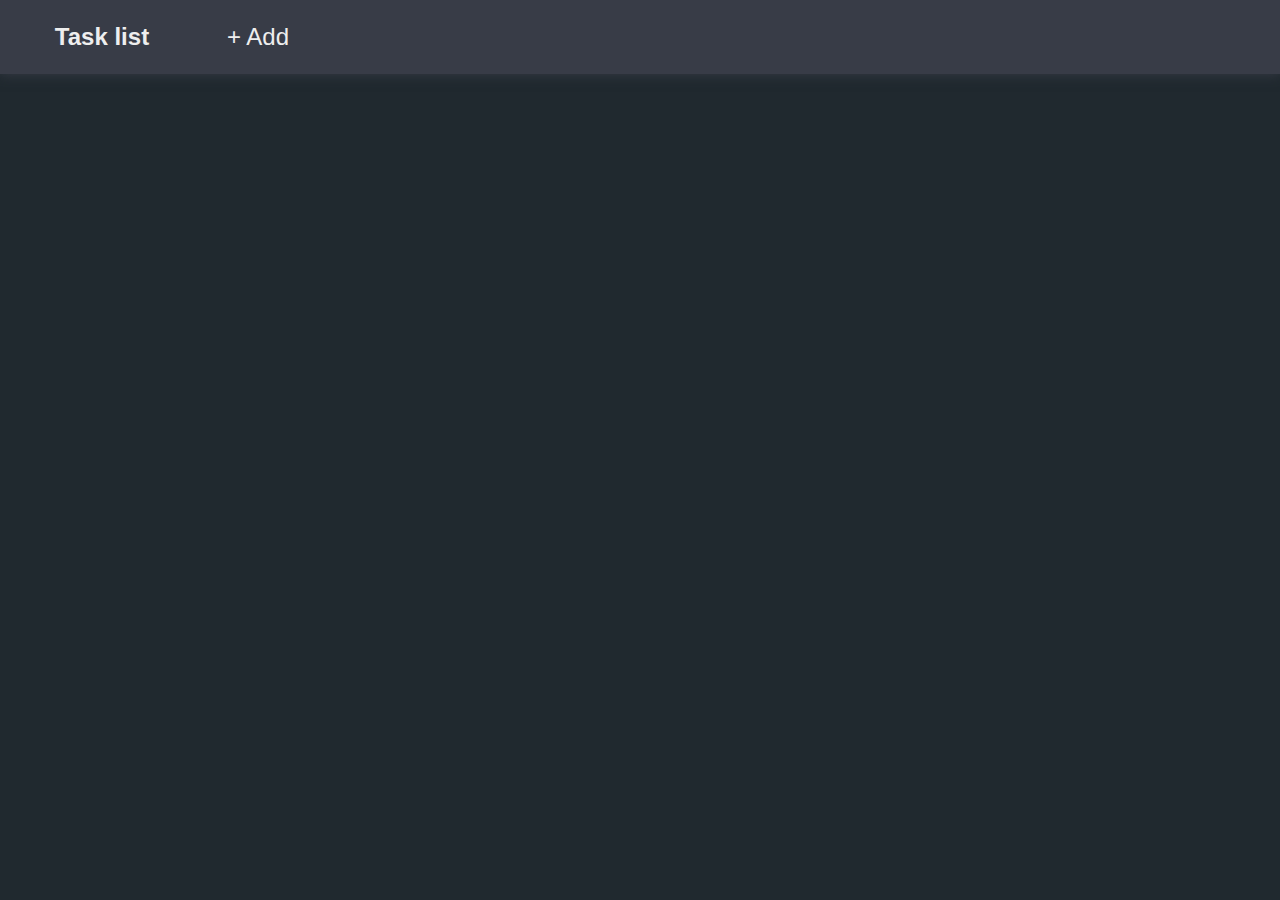
==== wwwroot/index.html @ f43fa4ee "Update index.html" ====
<!DOCTYPE html>
<html>
<head>
    <meta charset="utf-8" />
    <meta name="viewport" content="width=device-width" />
    <title>Task list</title>
    <link href="https://cdn.jsdelivr.net/npm/bootstrap@5.0.2/dist/css/bootstrap.min.css" rel="stylesheet" />
    <link rel="stylesheet" href="css/site.css" type="text/css">
</head>
<body>
    <div id="header">
        <div id="title" class="bblock"><a><b>Task list</b></a></div>
        <div id="add" class="bblock"><a>+ Add</a></div>
    </div>
    <form name="taskForm">
        <div id="table"></div>
    </form>

    <script>
        // получить все записи
        async function getTasks() {
            // отправляет запрос и получаем ответ
            const response = await fetch("/api/tasks", {
                method: "GET",
                headers: { "Accept": "application/json" }
            });
            // если запрос прошел нормально
            if (response.ok === true) {
                // получаем данные
                const tasks = await response.json();
                var rows = document.querySelector("#table");
                // добавляем полученные элементы в таблицу
                rows.innerHTML = "";
                tasks.forEach(task => {
                    rows.appendChild(row(task));
                })
            }
        }

        // удаление записи
        async function deleteTask(id) {
            const response = await fetch("/api/tasks/" + id, {
                method: "DELETE",
                headers: { "Accept": "application/json" }
            });
            if (response.ok === true) {
                const tasks = await response.json();
                var thisTask = document.getElementById(tasks.id);
                thisTask.remove();
            }
            else {
                const error = await response.json();
                console.log(error.message);
            }
        }

        // создание строки для таблицы
        function row(task) {

            var div = document.createElement("div");
            if (task.done == false) {
                div.setAttribute("class", "elementFalse");
            }
            else {
                div.setAttribute("class", "elementTrue");
            }
            div.setAttribute("id", task.id);

            var divTitle = document.createElement("div");
            divTitle.setAttribute("class", "elementTitle");
            divTitle.textContent = task.title;
            div.appendChild(divTitle);

            var divDescription = document.createElement("div");
            divDescription.setAttribute("class", "elementDescription");
            divDescription.textContent = task.description;
            div.appendChild(divDescription);

            var divDelete = document.createElement("button");
            divDelete.setAttribute("class", "elementdivDelete");
            divDelete.textContent = "Delete";
            divDelete.addEventListener("click", e => {
                e.preventDefault();
                deleteTask(task.id);
            });
            div.appendChild(divDelete);

            return div;
        }

        // загрузка списка
        getTasks();
    </script>
</body>
</html>
---- wwwroot/css/site.css ----
* {
    box-sizing: border-box;
    font-family: Roboto, 'Segoe UI', Tahoma, sans-serif;
}

.bblock {
    float: left;
    line-height: 42px;
    font-size: 24px;
    color: white;
    width: 124px;
    margin: 16px;
    text-align: center;
}

    .bblock a {
        color: #eee !important;
    }

    .bblock:hover {
        border-radius: 8px;
        box-shadow: 0 0 12px #20292f;
    }

        .bblock:hover a {
            color: #00a7af !important;
        }

#header {
    padding-left: 24px;
    height: 74px;
    background: #383c47;
    box-shadow: 0 0 12px #383c47;
}

body {
    background-color: #20292f;
}

#table {
    margin-top: 8%;
    margin-right: 16%;
    margin-left: 8%;
}

.elementFalse, .elementTrue {
    border-radius: 8px;
    margin-top: 28px;
    box-shadow: 0 0 12px #383c47;
    padding: 16px;
}

.elementTitle {
    font-size: 22px;
}

.elementDescription {
    font-size: 16px;
    margin-top: 2%;
}

.elementFalse {
    background-color: #eee;
}

    .elementFalse .elementTitle {
        color: #383c47;
    }

    .elementFalse .elementDescription {
        color: #878b8e;
    }

.elementTrue {
    background-color: #878b8e;
}

    .elementTrue .elementTitle {
        color: #eee;
    }

    .elementTrue .elementDescription {
        color: #bbb;
    }

.elementdivDelete {
    border: 0px;
    border-radius: 24px;
    padding: 4px 16px;
    background-color: #00a7af;
    position: absolute;
    left: 82%;
    box-shadow: 0 0 12px #383c47;
    color: #eeeeee;
    opacity: 0.8;
}

    .elementdivDelete:hover {
        opacity: 1;
    }
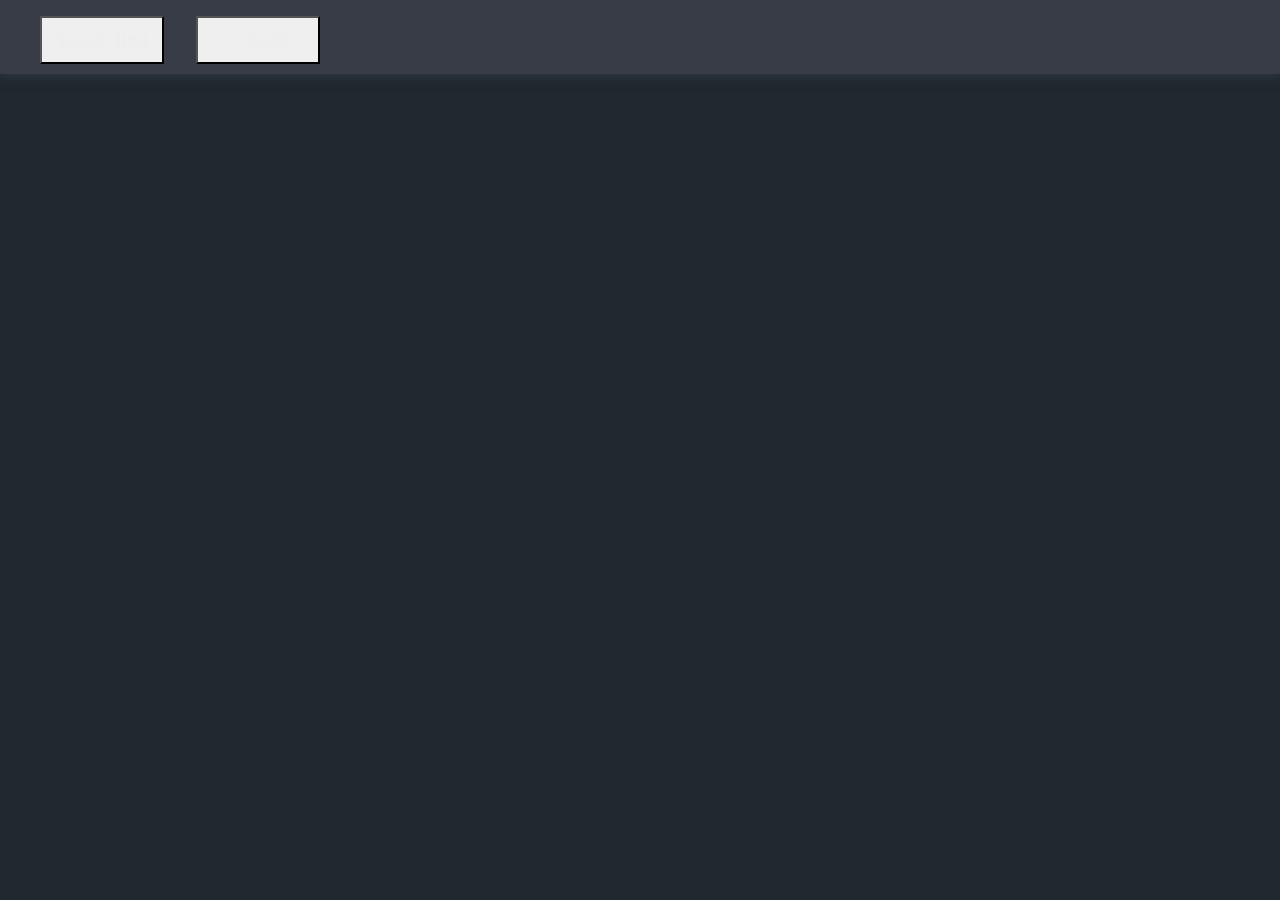
==== commit 6eb2d4bd: "Update index.html" ====
--- a/wwwroot/index.html
+++ b/wwwroot/index.html
@@ -9,8 +9,8 @@
 </head>
 <body>
     <div id="header">
-        <div id="title" class="bblock"><a><b>Task list</b></a></div>
-        <div id="add" class="bblock"><a>+ Add</a></div>
+        <button id="title" class="bblock"><a href="./index.html"><b>Task list</b></a></button>
+        <button id="add" class="bblock"><a href="./task.html">+ Add</a></button>
     </div>
     <form name="taskForm">
         <div id="table"></div>
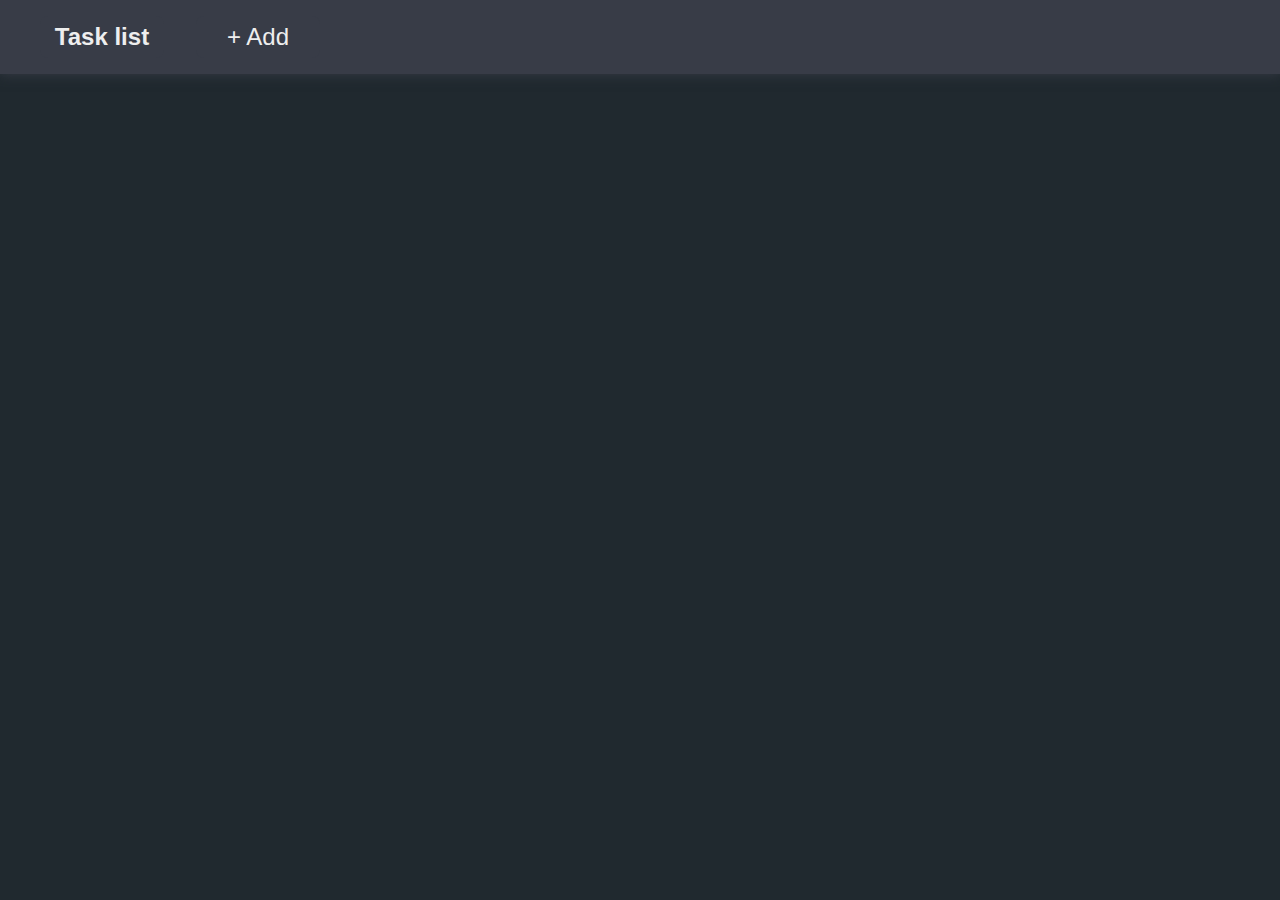
==== commit c6a58e49: "Update index.html" ====
--- a/wwwroot/index.html
+++ b/wwwroot/index.html
@@ -9,8 +9,8 @@
 </head>
 <body>
     <div id="header">
-        <button id="title" class="bblock"><a href="./index.html"><b>Task list</b></a></button>
-        <button id="add" class="bblock"><a href="./task.html">+ Add</a></button>
+        <button id="title" class="bblock"><p href="./index.html"><b>Task list</b></p></button>
+        <button id="add" class="bblock"><p href="./task.html">+ Add</p></button>
     </div>
     <form name="taskForm">
         <div id="table"></div>
--- a/wwwroot/css/site.css
+++ b/wwwroot/css/site.css
@@ -4,17 +4,23 @@
 }
 
 .bblock {
+    background-color: #383c47;
+    border-radius: 8px;
     float: left;
-    line-height: 42px;
+    line-height: 24px;
     font-size: 24px;
     color: white;
     width: 124px;
     margin: 16px;
     text-align: center;
+    border: 0px;
 }
 
-    .bblock a {
+    .bblock p {
         color: #eee !important;
+        text-decoration: none;
+        margin-top: 8px;
+        margin-bottom: 8px;
     }
 
     .bblock:hover {
@@ -22,7 +28,7 @@
         box-shadow: 0 0 12px #20292f;
     }
 
-        .bblock:hover a {
+        .bblock:hover p {
             color: #00a7af !important;
         }
 
@@ -41,6 +47,44 @@
     margin-top: 8%;
     margin-right: 16%;
     margin-left: 8%;
+}
+
+.form-control:focus, #input:focus {
+    box-shadow: 0 0 12px #bbb !important;
+    border: 0px;
+}
+
+#inputForm {
+    margin-top: 8%;
+    margin-right: 24%;
+    margin-left: 24%;
+    color: #eee;
+}
+
+#input, #inputTextarea {
+    border-radius: 8px;
+    margin-top: 4px;
+    box-shadow: 0 0 12px #383c47;
+    padding: 8px;
+    color: #383c47;
+    background-color: #eee;
+    border: 0px;
+}
+
+#inputTextarea {
+    height: 200px;
+}
+
+#mainText {
+    margin-bottom: 32px;
+}
+
+#otherText {
+    display: flex;
+    flex-wrap: nowrap;
+    justify-content: space-between;
+    flex-direction: column;
+    margin-bottom: 48px;
 }
 
 .elementFalse, .elementTrue {
@@ -98,3 +142,21 @@
     .elementdivDelete:hover {
         opacity: 1;
     }
+
+.elementSave {
+    border: 0px;
+    border-radius: 32px;
+    padding: 8px 40px;
+    background-color: #00a7af;
+    box-shadow: 0 0 12px #383c47;
+    color: #eeeeee;
+    opacity: 0.8;
+    font-size: 24px;
+    display: block;
+    margin-left: auto;
+    margin-right: auto;
+}
+
+    .elementSave:hover {
+        opacity: 1;
+    }
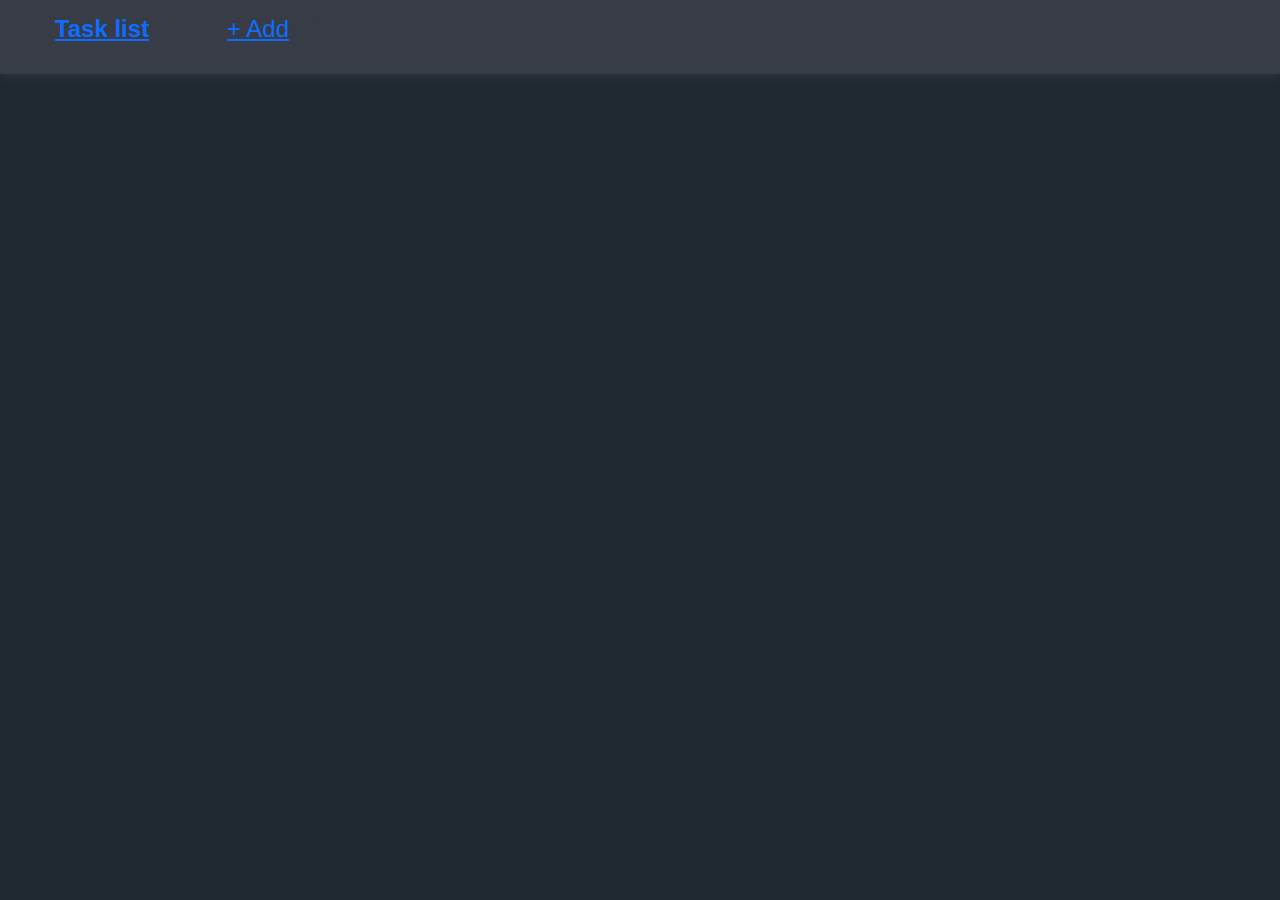
==== commit 25776419: "Update index.html" ====
--- a/wwwroot/index.html
+++ b/wwwroot/index.html
@@ -9,8 +9,8 @@
 </head>
 <body>
     <div id="header">
-        <button id="title" class="bblock"><p href="./index.html"><b>Task list</b></p></button>
-        <button id="add" class="bblock"><p href="./task.html">+ Add</p></button>
+        <button id="title" class="bblock"><a href="./index.html"><b>Task list</b></a></button>
+        <button id="add" class="bblock"><a href="./task.html">+ Add</a></button>
     </div>
     <form name="taskForm">
         <div id="table"></div>
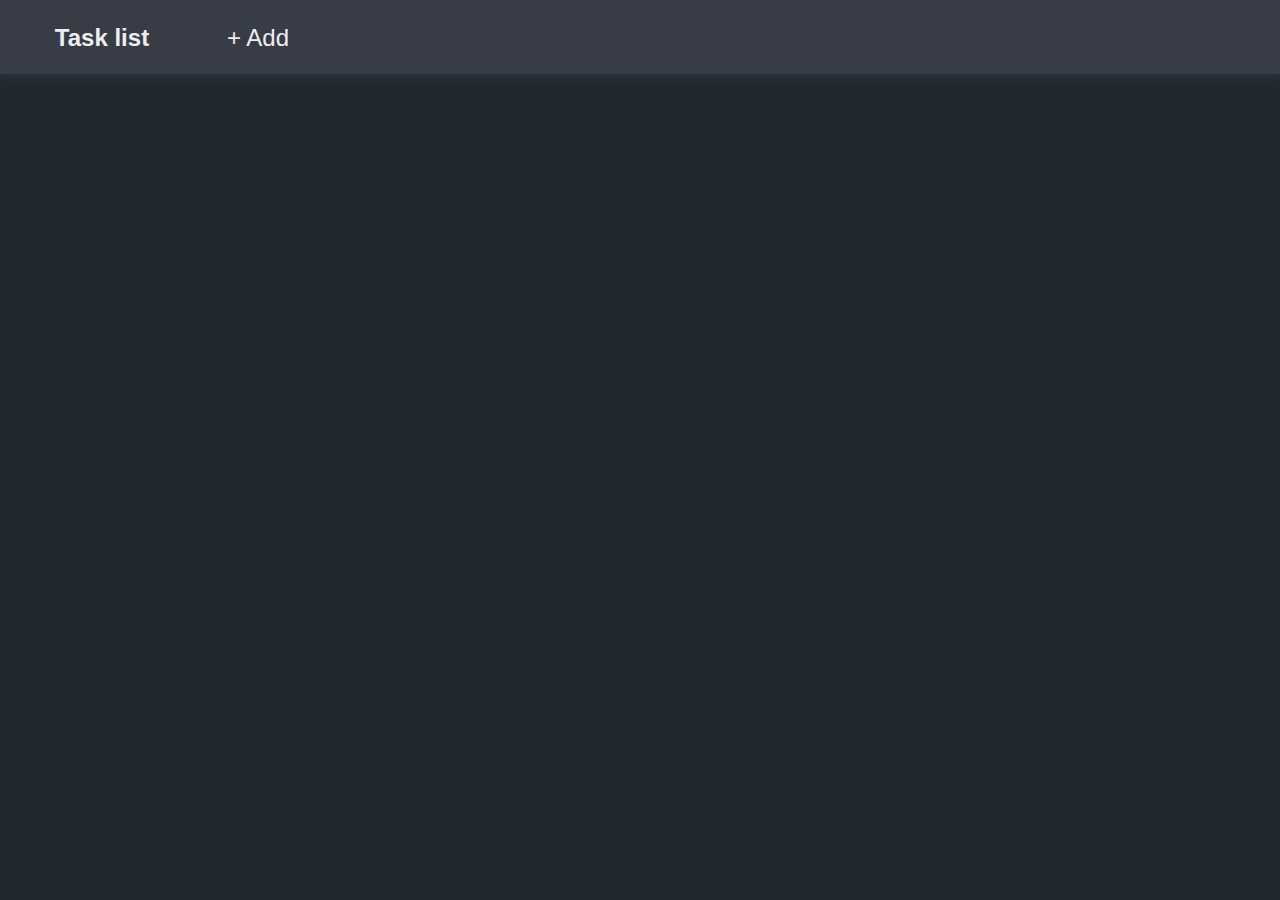
==== commit c804fbc2: "Update index.html" ====
--- a/wwwroot/index.html
+++ b/wwwroot/index.html
@@ -66,9 +66,24 @@
             }
             div.setAttribute("id", task.id);
 
+            var buttonDelete = document.createElement("button");
+            buttonDelete.setAttribute("class", "elementDelete");
+            buttonDelete.textContent = "Delete";
+            buttonDelete.addEventListener("click", e => {
+                e.preventDefault();
+                deleteTask(task.id);
+            });
+            div.appendChild(buttonDelete);
+
             var divTitle = document.createElement("div");
             divTitle.setAttribute("class", "elementTitle");
-            divTitle.textContent = task.title;
+            var pTitle = document.createElement("p");
+            var aTitle = document.createElement("a");
+            aTitle.setAttribute("href", "./task.html?" + task.id);
+            aTitle.setAttribute("id", "aTitle");
+            aTitle.textContent = task.title;
+            pTitle.appendChild(aTitle);
+            divTitle.appendChild(pTitle);
             div.appendChild(divTitle);
 
             var divDescription = document.createElement("div");
@@ -76,14 +91,17 @@
             divDescription.textContent = task.description;
             div.appendChild(divDescription);
 
-            var divDelete = document.createElement("button");
-            divDelete.setAttribute("class", "elementdivDelete");
-            divDelete.textContent = "Delete";
-            divDelete.addEventListener("click", e => {
-                e.preventDefault();
-                deleteTask(task.id);
-            });
-            div.appendChild(divDelete);
+            var divOther = document.createElement("div");
+            divOther.setAttribute("class", "elementOther");
+            var divDate = document.createElement("div");
+            divDate.setAttribute("class", "elementDate");
+            divDate.textContent = task.dateOfCreation;
+            divOther.appendChild(divDate);
+            var divAutor = document.createElement("div");
+            divAutor.setAttribute("class", "elementAutor");
+            divAutor.textContent = task.autor;
+            divOther.appendChild(divAutor);
+            div.appendChild(divOther);
 
             return div;
         }
--- a/wwwroot/css/site.css
+++ b/wwwroot/css/site.css
@@ -7,7 +7,7 @@
     background-color: #383c47;
     border-radius: 8px;
     float: left;
-    line-height: 24px;
+    line-height: 42px;
     font-size: 24px;
     color: white;
     width: 124px;
@@ -16,11 +16,9 @@
     border: 0px;
 }
 
-    .bblock p {
+    .bblock a {
         color: #eee !important;
         text-decoration: none;
-        margin-top: 8px;
-        margin-bottom: 8px;
     }
 
     .bblock:hover {
@@ -28,7 +26,7 @@
         box-shadow: 0 0 12px #20292f;
     }
 
-        .bblock:hover p {
+        .bblock:hover a {
             color: #00a7af !important;
         }
 
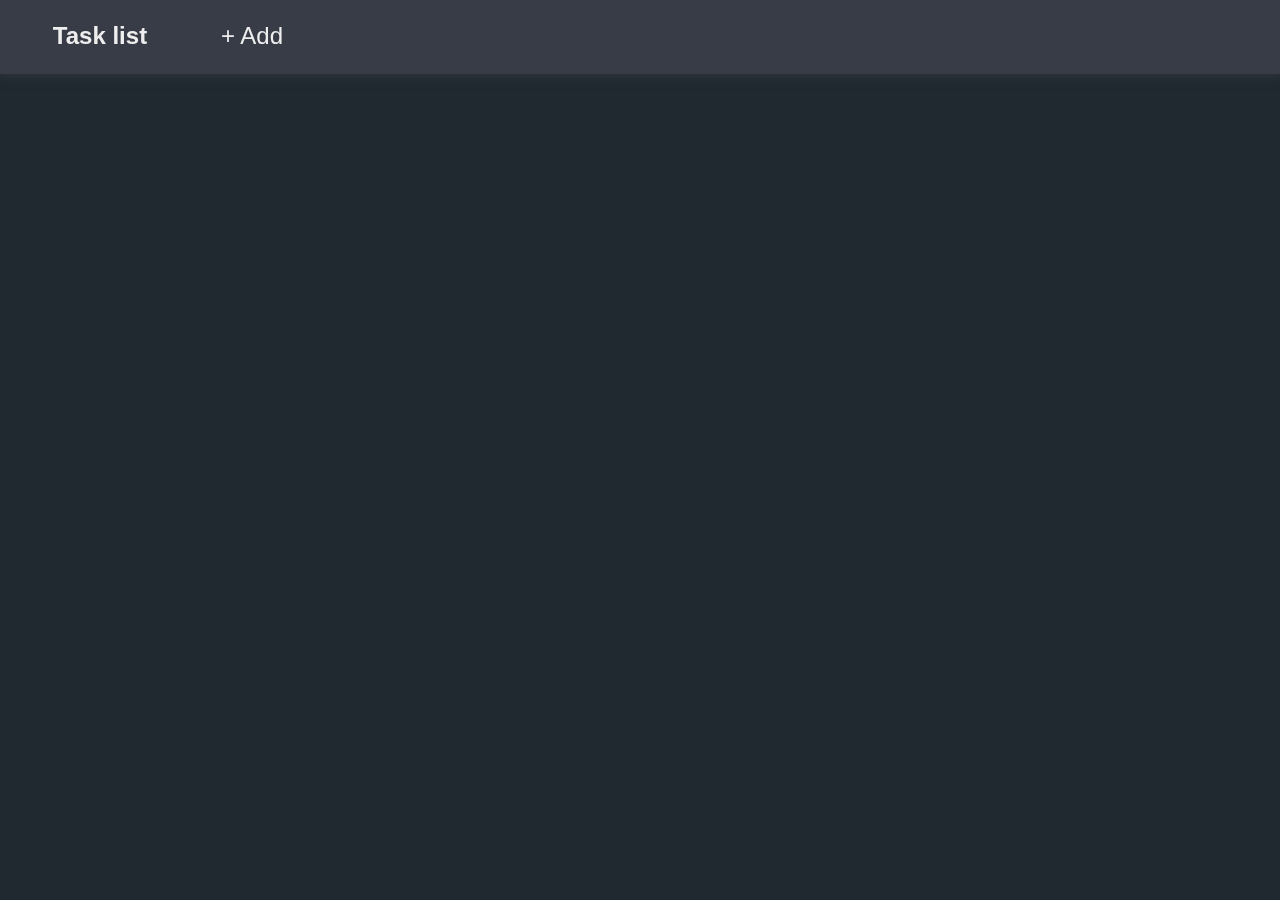
==== commit 759f4974: "Update index.html" ====
--- a/wwwroot/index.html
+++ b/wwwroot/index.html
@@ -54,6 +54,51 @@
             }
         }
 
+        // отметка выполнения
+        async function doneTask(id) {
+            const response = await fetch("/api/tasks/" + id, {
+                method: "GET",
+                headers: { "Accept": "application/json" }
+            });
+
+            if (response.ok === true) {
+                const task = await response.json();
+                if (task.done === true)
+                    var taskDone0 = false;
+                else
+                    var taskDone0 = true;
+                const response0 = await fetch("api/tasks", {
+                    method: "PUT",
+                    headers: { "Accept": "application/json", "Content-Type": "application/json" },
+                    body: JSON.stringify({
+                        id: task.id,
+                        title: task.title,
+                        description: task.description,
+                        autor: task.autor,
+                        date: task.date,
+                        done: taskDone0
+                    })
+                });
+                if (response0.ok === true) {
+                    reset();
+                }
+                else {
+                    const error = await response0.json();
+                    console.log(error.message);
+                }
+            }
+            else {
+                // если произошла ошибка, получаем сообщение об ошибке
+                const error = await response.json();
+                console.log(error.message); // и выводим его на консоль
+            }
+        }
+
+        function reset() {
+            const form = document.forms["taskForm"];
+            form.reset();
+        }
+
         // создание строки для таблицы
         function row(task) {
 
@@ -75,16 +120,25 @@
             });
             div.appendChild(buttonDelete);
 
+            var divTitle0 = document.createElement("div");
+            divTitle0.setAttribute("class", "elementTitle0");
+            var buttonDone = document.createElement("button");
+            buttonDone.setAttribute("class", "elementButtonDone");
+            buttonDone.textContent = "";
+            buttonDone.addEventListener("click", e => {
+                doneTask(task.id);
+            });
+            divTitle0.appendChild(buttonDone);
             var divTitle = document.createElement("div");
             divTitle.setAttribute("class", "elementTitle");
             var pTitle = document.createElement("p");
             var aTitle = document.createElement("a");
-            aTitle.setAttribute("href", "./task.html?" + task.id);
             aTitle.setAttribute("id", "aTitle");
             aTitle.textContent = task.title;
             pTitle.appendChild(aTitle);
             divTitle.appendChild(pTitle);
-            div.appendChild(divTitle);
+            divTitle0.appendChild(pTitle);
+            div.appendChild(divTitle0);
 
             var divDescription = document.createElement("div");
             divDescription.setAttribute("class", "elementDescription");
@@ -95,7 +149,7 @@
             divOther.setAttribute("class", "elementOther");
             var divDate = document.createElement("div");
             divDate.setAttribute("class", "elementDate");
-            divDate.textContent = task.dateOfCreation;
+            divDate.textContent = task.date;
             divOther.appendChild(divDate);
             var divAutor = document.createElement("div");
             divAutor.setAttribute("class", "elementAutor");
--- a/wwwroot/css/site.css
+++ b/wwwroot/css/site.css
@@ -11,7 +11,7 @@
     font-size: 24px;
     color: white;
     width: 124px;
-    margin: 16px;
+    margin: 14px;
     text-align: center;
     border: 0px;
 }
@@ -35,6 +35,10 @@
     height: 74px;
     background: #383c47;
     box-shadow: 0 0 12px #383c47;
+    position: fixed;
+    width: 100%;
+    z-index: 1;
+    top: 0%;
 }
 
 body {
@@ -42,9 +46,10 @@
 }
 
 #table {
-    margin-top: 8%;
+    margin-top: 12%;
     margin-right: 16%;
     margin-left: 8%;
+    margin-bottom: 8%;
 }
 
 .form-control:focus, #input:focus {
@@ -53,7 +58,7 @@
 }
 
 #inputForm {
-    margin-top: 8%;
+    margin-top: 12%;
     margin-right: 24%;
     margin-left: 24%;
     color: #eee;
@@ -63,7 +68,7 @@
     border-radius: 8px;
     margin-top: 4px;
     box-shadow: 0 0 12px #383c47;
-    padding: 8px;
+    padding: 12px;
     color: #383c47;
     background-color: #eee;
     border: 0px;
@@ -75,6 +80,9 @@
 
 #mainText {
     margin-bottom: 32px;
+    display: flex;
+    flex-wrap: nowrap;
+    flex-direction: column;
 }
 
 #otherText {
@@ -92,21 +100,75 @@
     padding: 16px;
 }
 
-.elementTitle {
+.elementButtonDone {
+    border-radius: 8px;
+    width: 16px;
+    height: 16px;
+    margin-right: 2%;
+    opacity: 0.8;
+    border-style: dotted;
+}
+
+.elementTitle0 {
+    display: flex;
+    align-items: center;
+}
+
+    .elementTitle0 p {
+        margin-bottom: 0px;
+    }
+
+.elementFalse .elementButtonDone {
+    border-color: #383c47;
+}
+
+.elementTrue .elementButtonDone {
+    border-color: #eee;
+}
+
+    .elementFalse .elementButtonDone:hover, .elementTrue .elementButtonDone:hover {
+        opacity: 1;
+    }
+
+#aTitle {
+    opacity: 0.8;
     font-size: 22px;
 }
+
+    #aTitle:hover {
+        opacity: 1;
+    }
 
 .elementDescription {
     font-size: 16px;
     margin-top: 2%;
 }
 
+.elementFalse .elementOther {
+    color: #878b8e;
+}
+
+.elementTrue .elementOther {
+    color: #bbb;
+}
+
+.elementOther {
+    margin-top: 2%;
+    display: flex;
+    font-size: 12px;
+}
+
+.elementDate {
+    margin-right: 2%;
+}
+
 .elementFalse {
     background-color: #eee;
 }
 
-    .elementFalse .elementTitle {
+    .elementFalse #aTitle {
         color: #383c47;
+        text-decoration: none;
     }
 
     .elementFalse .elementDescription {
@@ -117,15 +179,16 @@
     background-color: #878b8e;
 }
 
-    .elementTrue .elementTitle {
-        color: #eee;
+    .elementTrue #aTitle {
+        color: #eee !important;
+        text-decoration: none;
     }
 
     .elementTrue .elementDescription {
-        color: #bbb;
-    }
-
-.elementdivDelete {
+        color: #bbb !important;
+    }
+
+.elementDelete {
     border: 0px;
     border-radius: 24px;
     padding: 4px 16px;
@@ -137,7 +200,7 @@
     opacity: 0.8;
 }
 
-    .elementdivDelete:hover {
+    .elementDelete:hover {
         opacity: 1;
     }
 
